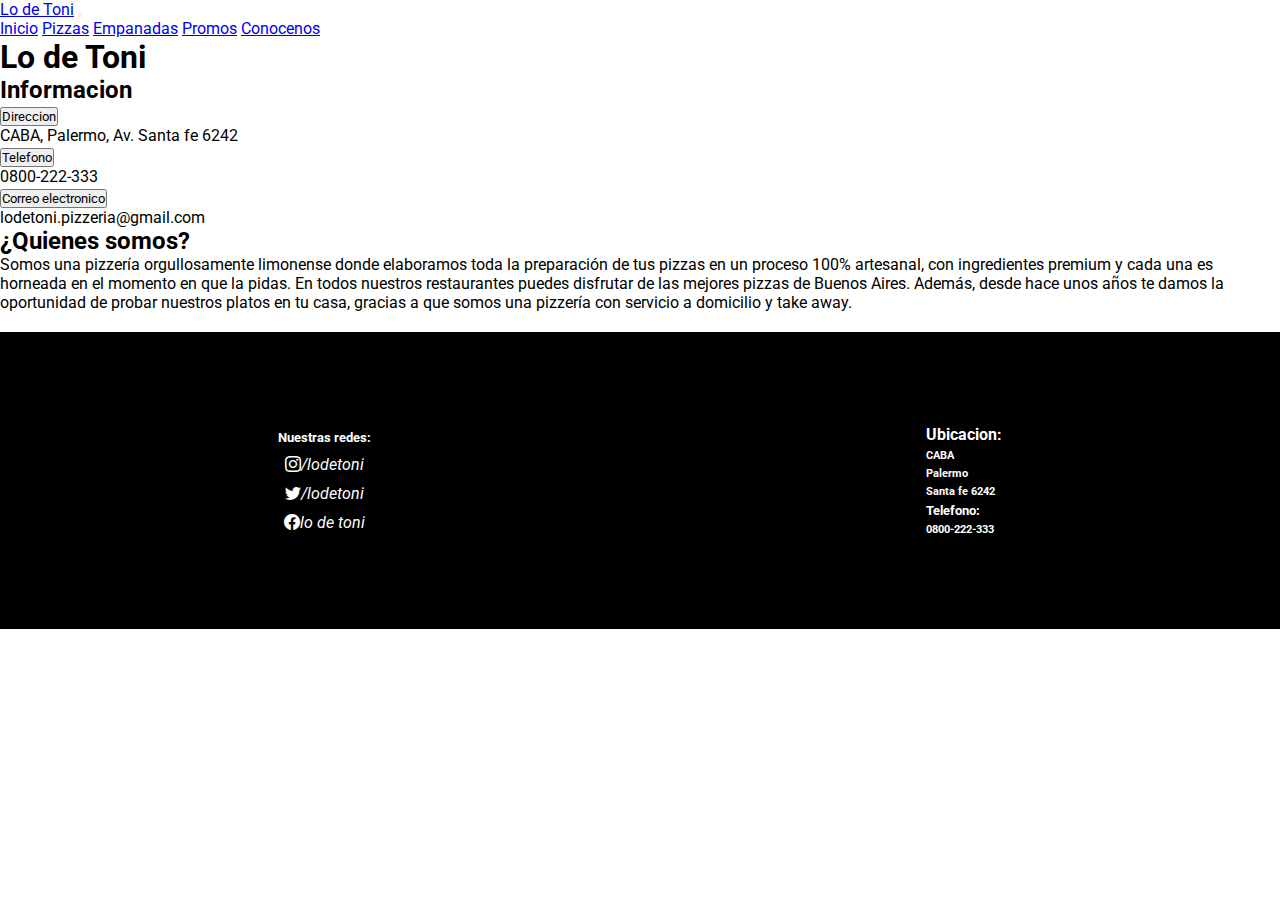
==== page/conocenos.html @ a102e08e "agregue sass" ====
<!DOCTYPE html>
<html lang="en">

<head>
    <meta charset="UTF-8">
    <meta http-equiv="X-UA-Compatible" content="IE=edge">
    <meta name="viewport" content="width=device-width, initial-scale=1.0">
    <link rel="stylesheet" href="https://cdn.jsdelivr.net/npm/bootstrap-icons@1.9.1/font/bootstrap-icons.css">
    <link href="https://cdn.jsdelivr.net/npm/bootstrap@5.2.2/dist/css/bootstrap.min.css" rel="stylesheet"
        integrity="sha384-Zenh87qX5JnK2Jl0vWa8Ck2rdkQ2Bzep5IDxbcnCeuOxjzrPF/et3URy9Bv1WTRi" crossorigin="anonymous">
    <link rel="stylesheet" href="../estilo.css/estilo.css">
    <title>Lo de Toni - Conocenos</title>
    <meta name="description" content="Conoce mas sobre nosotros">
    <meta name="keywords" content="Pizza, Empanadas, Promociones, Pizzeria, Restaurantes">
</head>




<body>
    <header>
        <nav class="navbar navbar-expand-lg navbar-light bg-dark bg-gradient">
            <div class="container-fluid">
                <a class="navbar-brand text-light" href="#">Lo de Toni</a>
                <button class="navbar-toggler text-light" type="button" data-bs-toggle="collapse"
                    data-bs-target="#navbarNavAltMarkup" aria-controls="navbarNavAltMarkup" aria-expanded="false"
                    aria-label="Toggle navigation">
                    <span class="navbar-toggler-icon text-light"></span>
                </button>
                <div class="collapse navbar-collapse" id="navbarNavAltMarkup">
                    <div class="navbar-nav">
                        <a class="nav-link text-light active" aria-current="page" href="../index.html">Inicio</a>
                        <a class="nav-link text-light" href="../page/pizzas.html">Pizzas</a>
                        <a class="nav-link text-light" href="../page/empanadas.html">Empanadas</a>
                        <a class="nav-link text-light" href="../page/promos.html">Promos</a>
                        <a class="nav-link text-light active" aria-current="page" href="#">Conocenos</a>

                    </div>
                </div>
            </div>
        </nav>
    </header>



    <main>
        <div class="d-flex align-items-center justify-content-center bg-light">
            <h1>Lo de Toni</h1>
        </div>



        <section class="container row mt-4 mb-5">
            <article class="col-md-6">
                <div class="d-flex justify-content-center">
                    <h2>Informacion</h2>
                </div>
                <div class="accordion mt-3" id="accordionExample">
                    <div class="accordion-item">
                        <h3 class="accordion-header" id="headingOne">
                            <button class="accordion-button" type="button" data-bs-toggle="collapse"
                                data-bs-target="#collapseOne" aria-expanded="true" aria-controls="collapseOne">
                                Direccion
                            </button>
                        </h3>
                        <div id="collapseOne" class="accordion-collapse collapse show" aria-labelledby="headingOne"
                            data-bs-parent="#accordionExample">
                            <div class="accordion-body">
                                <p>CABA, Palermo, Av. Santa fe 6242</p>
                            </div>
                        </div>
                    </div>
                    <div class="accordion-item">
                        <h3 class="accordion-header" id="headingTwo">
                            <button class="accordion-button collapsed" type="button" data-bs-toggle="collapse"
                                data-bs-target="#collapseTwo" aria-expanded="false" aria-controls="collapseTwo">
                                Telefono
                            </button>
                        </h3>
                        <div id="collapseTwo" class="accordion-collapse collapse" aria-labelledby="headingTwo"
                            data-bs-parent="#accordionExample">
                            <div class="accordion-body">
                                <p>0800-222-333</p>
                            </div>
                        </div>
                    </div>
                    <div class="accordion-item">
                        <h3 class="accordion-header" id="headingThree">
                            <button class="accordion-button collapsed" type="button" data-bs-toggle="collapse"
                                data-bs-target="#collapseThree" aria-expanded="false" aria-controls="collapseThree">
                                Correo electronico
                            </button>
                        </h3>
                        <div id="collapseThree" class="accordion-collapse collapse" aria-labelledby="headingThree"
                            data-bs-parent="#accordionExample">
                            <div class="accordion-body">
                                <p>lodetoni.pizzeria@gmail.com</p>
                            </div>
                        </div>
                    </div>
                </div>
            </article>



            <article class="col-md-6 d-flex align-items-center flex-column">
                <h2>¿Quienes somos?</h2>
                <p class="mt-2">Somos una pizzería orgullosamente limonense donde elaboramos toda la preparación de tus
                    pizzas en un
                    proceso 100% artesanal, con ingredientes premium y cada una es horneada en el momento en que la
                    pidas.
                    En todos nuestros restaurantes puedes disfrutar de las mejores pizzas de Buenos Aires. Además, desde
                    hace unos años te damos la oportunidad de probar
                    nuestros platos en tu casa, gracias a que somos una pizzería con servicio a domicilio y
                    take away.

                </p>
            </article>



        </section>











    </main>

    <footer>
        <div class="boxredes">
            <h5>Nuestras redes:</h5>
            <i class="bi bi-instagram">/lodetoni</i>
            <i class="bi bi-twitter">/lodetoni</i>
            <i class="bi bi-facebook">lo de toni</i>
        </div>


        <div class="boxubicacion">
            <h4>Ubicacion:</h4>
            <h6>CABA</h6>
            <h6>Palermo</h6>
            <h6>Santa fe 6242</h6>
            <h5>Telefono:</h5>
            <h6>0800-222-333</h6>
        </div>
    </footer>



    <script src="https://cdn.jsdelivr.net/npm/bootstrap@5.2.2/dist/js/bootstrap.bundle.min.js"
        integrity="sha384-OERcA2EqjJCMA+/3y+gxIOqMEjwtxJY7qPCqsdltbNJuaOe923+mo//f6V8Qbsw3"
        crossorigin="anonymous"></script>

</body>

</html>
---- estilo.css/estilo.css ----
@import url("https://fonts.googleapis.com/css2?family=Roboto:wght@300;400;500&display=swap");
* {
  padding: 0;
  margin: 0;
  box-sizing: border-box;
  font-family: "Roboto", sans-serif;
}

header .hero {
  background-image: url(../img/pizzaportada.jpg);
  background-position: top;
  background-size: cover;
  height: 100vh;
  display: flex;
  justify-content: end;
  align-items: center;
  padding-right: 50px;
}
header .titulo {
  background-color: black;
  display: flex;
  align-items: center;
  justify-content: center;
  margin-bottom: 10px;
  padding: 4px;
}

.card {
  box-shadow: rgba(0, 0, 0, 0.35) 0px 5px 15px;
  border-radius: 30px;
  overflow: hidden;
  display: flex;
  flex-direction: column;
  justify-content: space-around;
  align-items: center;
  width: 75%;
  height: 100%;
  transition: all 0.5s;
  font-size: 15px;
}
.card .card__img {
  max-width: 100%;
}
.card .card__titulo {
  font-size: 20px;
  padding-top: 5px;
  margin-top: 5px;
}
.card .card__importe {
  font-size: 15px;
}
.card .card__boton {
  border-radius: 10px;
  padding: 5px;
  margin-bottom: 5px;
  color: white;
  background-color: black;
}
.card:hover {
  transform: scale(1.1) translateY(2px);
}

footer {
  height: 33vh;
  width: 100%;
  background-color: black;
  display: flex;
  justify-content: space-around;
  align-items: center;
  margin-top: 20px;
}
footer .boxubicacion {
  color: white;
  display: flex;
  flex-direction: column;
  gap: 5px;
}
footer .boxredes {
  color: white;
  display: flex;
  flex-direction: column;
  justify-content: center;
  align-items: center;
  gap: 10px;
}/*# sourceMappingURL=estilo.css.map */
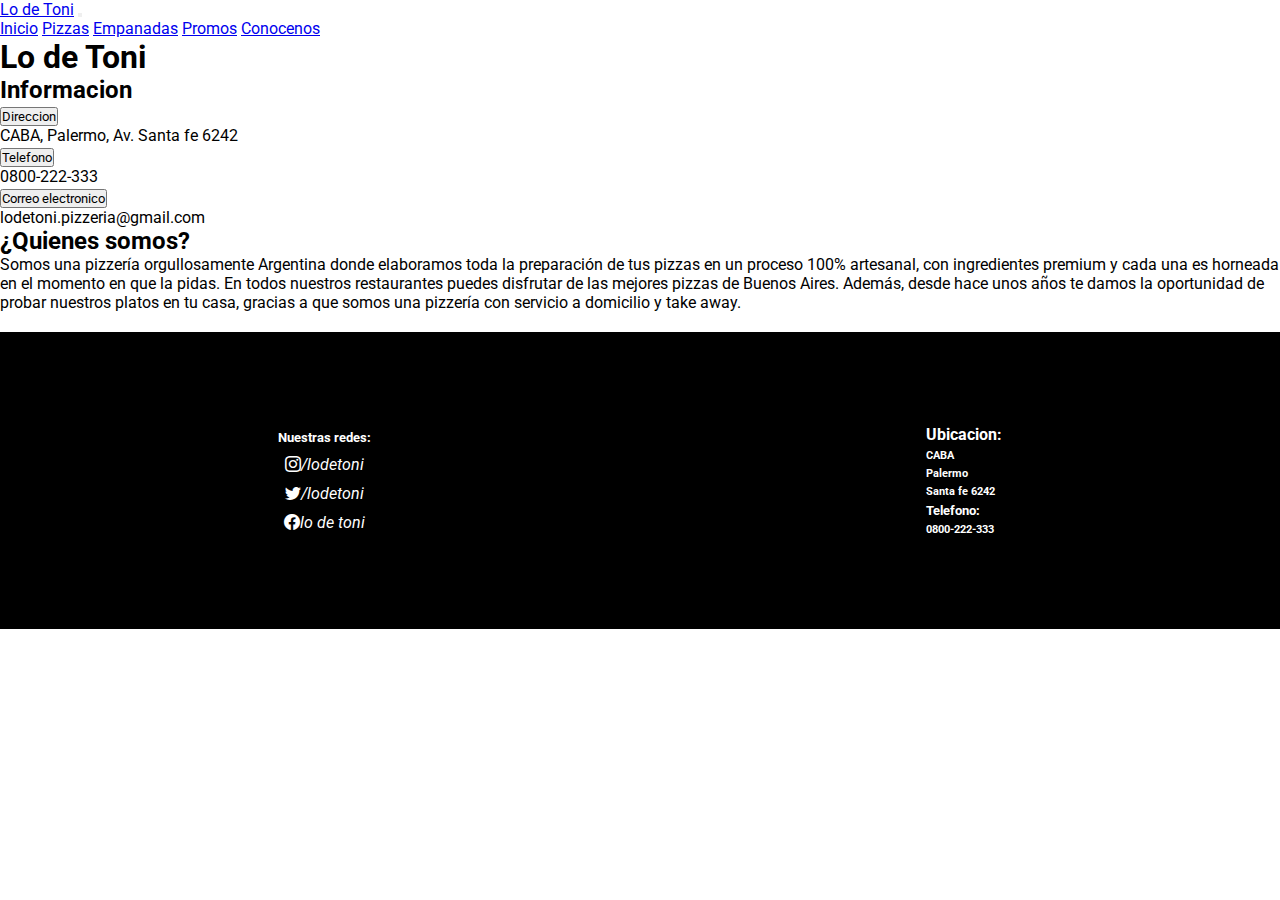
==== commit 51563069: "cambio de importes" ====
--- a/page/conocenos.html
+++ b/page/conocenos.html
@@ -105,7 +105,7 @@
 
             <article class="col-md-6 d-flex align-items-center flex-column">
                 <h2>¿Quienes somos?</h2>
-                <p class="mt-2">Somos una pizzería orgullosamente limonense donde elaboramos toda la preparación de tus
+                <p class="mt-2">Somos una pizzería orgullosamente Argentina donde elaboramos toda la preparación de tus
                     pizzas en un
                     proceso 100% artesanal, con ingredientes premium y cada una es horneada en el momento en que la
                     pidas.
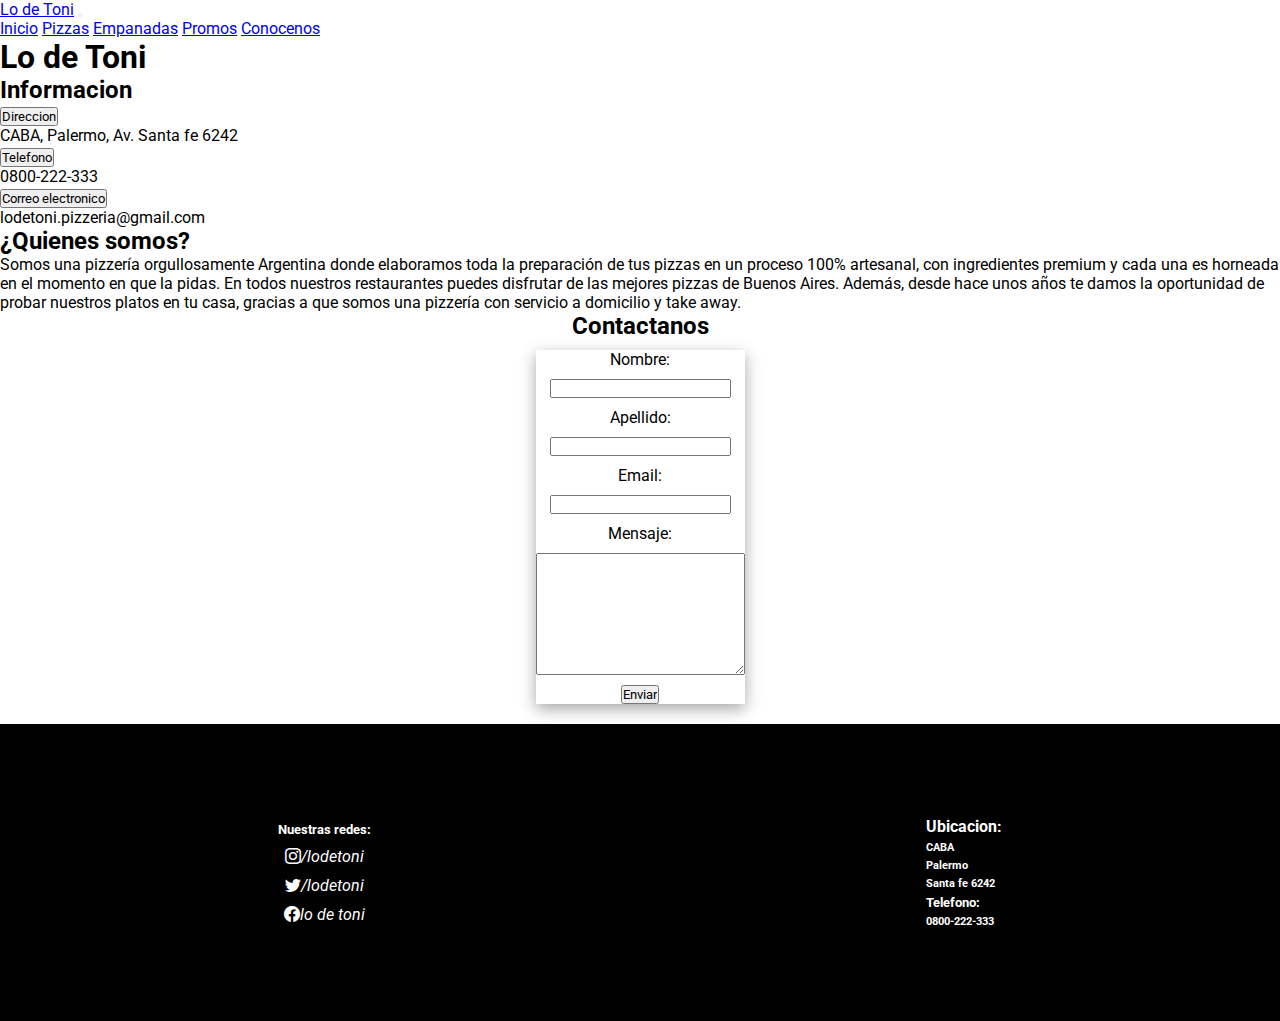
==== commit 71b4997c: "correccion sass" ====
--- a/page/conocenos.html
+++ b/page/conocenos.html
@@ -8,14 +8,11 @@
     <link rel="stylesheet" href="https://cdn.jsdelivr.net/npm/bootstrap-icons@1.9.1/font/bootstrap-icons.css">
     <link href="https://cdn.jsdelivr.net/npm/bootstrap@5.2.2/dist/css/bootstrap.min.css" rel="stylesheet"
         integrity="sha384-Zenh87qX5JnK2Jl0vWa8Ck2rdkQ2Bzep5IDxbcnCeuOxjzrPF/et3URy9Bv1WTRi" crossorigin="anonymous">
-    <link rel="stylesheet" href="../estilo.css/estilo.css">
+    <link rel="stylesheet" href="../estilos/estilo.css">
     <title>Lo de Toni - Conocenos</title>
     <meta name="description" content="Conoce mas sobre nosotros">
     <meta name="keywords" content="Pizza, Empanadas, Promociones, Pizzeria, Restaurantes">
 </head>
-
-
-
 
 <body>
     <header>
@@ -34,24 +31,17 @@
                         <a class="nav-link text-light" href="../page/empanadas.html">Empanadas</a>
                         <a class="nav-link text-light" href="../page/promos.html">Promos</a>
                         <a class="nav-link text-light active" aria-current="page" href="#">Conocenos</a>
-
                     </div>
                 </div>
             </div>
         </nav>
     </header>
-
-
-
     <main>
         <div class="d-flex align-items-center justify-content-center bg-light">
             <h1>Lo de Toni</h1>
         </div>
-
-
-
         <section class="container row mt-4 mb-5">
-            <article class="col-md-6">
+            <article class="col-md-4">
                 <div class="d-flex justify-content-center">
                     <h2>Informacion</h2>
                 </div>
@@ -100,10 +90,7 @@
                     </div>
                 </div>
             </article>
-
-
-
-            <article class="col-md-6 d-flex align-items-center flex-column">
+            <article class="col-md-4 d-flex align-items-center flex-column">
                 <h2>¿Quienes somos?</h2>
                 <p class="mt-2">Somos una pizzería orgullosamente Argentina donde elaboramos toda la preparación de tus
                     pizzas en un
@@ -113,26 +100,30 @@
                     hace unos años te damos la oportunidad de probar
                     nuestros platos en tu casa, gracias a que somos una pizzería con servicio a domicilio y
                     take away.
-
                 </p>
             </article>
+            <article class="col-md-4">
+                <div class="boxform">
+                    <h2>Contactanos</h2>
+                    <div class="boxform_form">
 
+                        <label for="">Nombre:</label>
+                        <input type="text">
 
+                        <label for="">Apellido:</label>
+                        <input type="text">
 
+                        <label for="">Email:</label>
+                        <input type="email">
+
+                        <label for="">Mensaje:</label>
+                        <textarea name="" id="" cols="24" rows="8"></textarea>
+                        <input class="form__boton" type="submit" value="Enviar">
+                    </div>
+                </div>
+            </article>
         </section>
-
-
-
-
-
-
-
-
-
-
-
     </main>
-
     <footer>
         <div class="boxredes">
             <h5>Nuestras redes:</h5>
@@ -140,8 +131,6 @@
             <i class="bi bi-twitter">/lodetoni</i>
             <i class="bi bi-facebook">lo de toni</i>
         </div>
-
-
         <div class="boxubicacion">
             <h4>Ubicacion:</h4>
             <h6>CABA</h6>
@@ -151,9 +140,6 @@
             <h6>0800-222-333</h6>
         </div>
     </footer>
-
-
-
     <script src="https://cdn.jsdelivr.net/npm/bootstrap@5.2.2/dist/js/bootstrap.bundle.min.js"
         integrity="sha384-OERcA2EqjJCMA+/3y+gxIOqMEjwtxJY7qPCqsdltbNJuaOe923+mo//f6V8Qbsw3"
         crossorigin="anonymous"></script>
--- a/estilos/estilo.css
+++ b/estilos/estilo.css
@@ -0,0 +1,100 @@
+@import url("https://fonts.googleapis.com/css2?family=Roboto:wght@300;400;500&display=swap");
+* {
+  padding: 0;
+  margin: 0;
+  box-sizing: border-box;
+  font-family: "Roboto", sans-serif;
+}
+
+header .hero {
+  background-image: url(../img/pizzaportada.jpg);
+  background-position: top;
+  background-size: cover;
+  height: 100vh;
+  display: flex;
+  justify-content: end;
+  align-items: center;
+  padding-right: 50px;
+}
+header .titulo {
+  background-color: black;
+  display: flex;
+  align-items: center;
+  justify-content: center;
+  margin-bottom: 10px;
+  padding: 4px;
+}
+
+.card {
+  box-shadow: rgba(0, 0, 0, 0.35) 0px 5px 15px;
+  border-radius: 30px;
+  overflow: hidden;
+  display: flex;
+  flex-direction: column;
+  justify-content: space-around;
+  align-items: center;
+  width: 75%;
+  height: 100%;
+  transition: all 0.5s;
+  font-size: 15px;
+}
+.card .card__img {
+  max-width: 100%;
+}
+.card .card__titulo {
+  font-size: 20px;
+  padding-top: 5px;
+  margin-top: 5px;
+}
+.card .card__importe {
+  font-size: 15px;
+}
+.card .card__boton {
+  border-radius: 10px;
+  padding: 5px;
+  margin-bottom: 5px;
+  color: white;
+  background-color: black;
+}
+.card:hover {
+  transform: scale(1.1) translateY(2px);
+}
+
+.boxform {
+  display: flex;
+  align-items: center;
+  flex-direction: column;
+  gap: 10px;
+}
+.boxform .boxform_form {
+  display: flex;
+  flex-direction: column;
+  justify-content: center;
+  align-items: center;
+  gap: 10px;
+  box-shadow: rgba(0, 0, 0, 0.35) 0px 5px 15px;
+}
+
+footer {
+  height: 33vh;
+  width: 100%;
+  background-color: black;
+  display: flex;
+  justify-content: space-around;
+  align-items: center;
+  margin-top: 20px;
+}
+footer .boxubicacion {
+  color: white;
+  display: flex;
+  flex-direction: column;
+  gap: 5px;
+}
+footer .boxredes {
+  color: white;
+  display: flex;
+  flex-direction: column;
+  justify-content: center;
+  align-items: center;
+  gap: 10px;
+}/*# sourceMappingURL=estilo.css.map */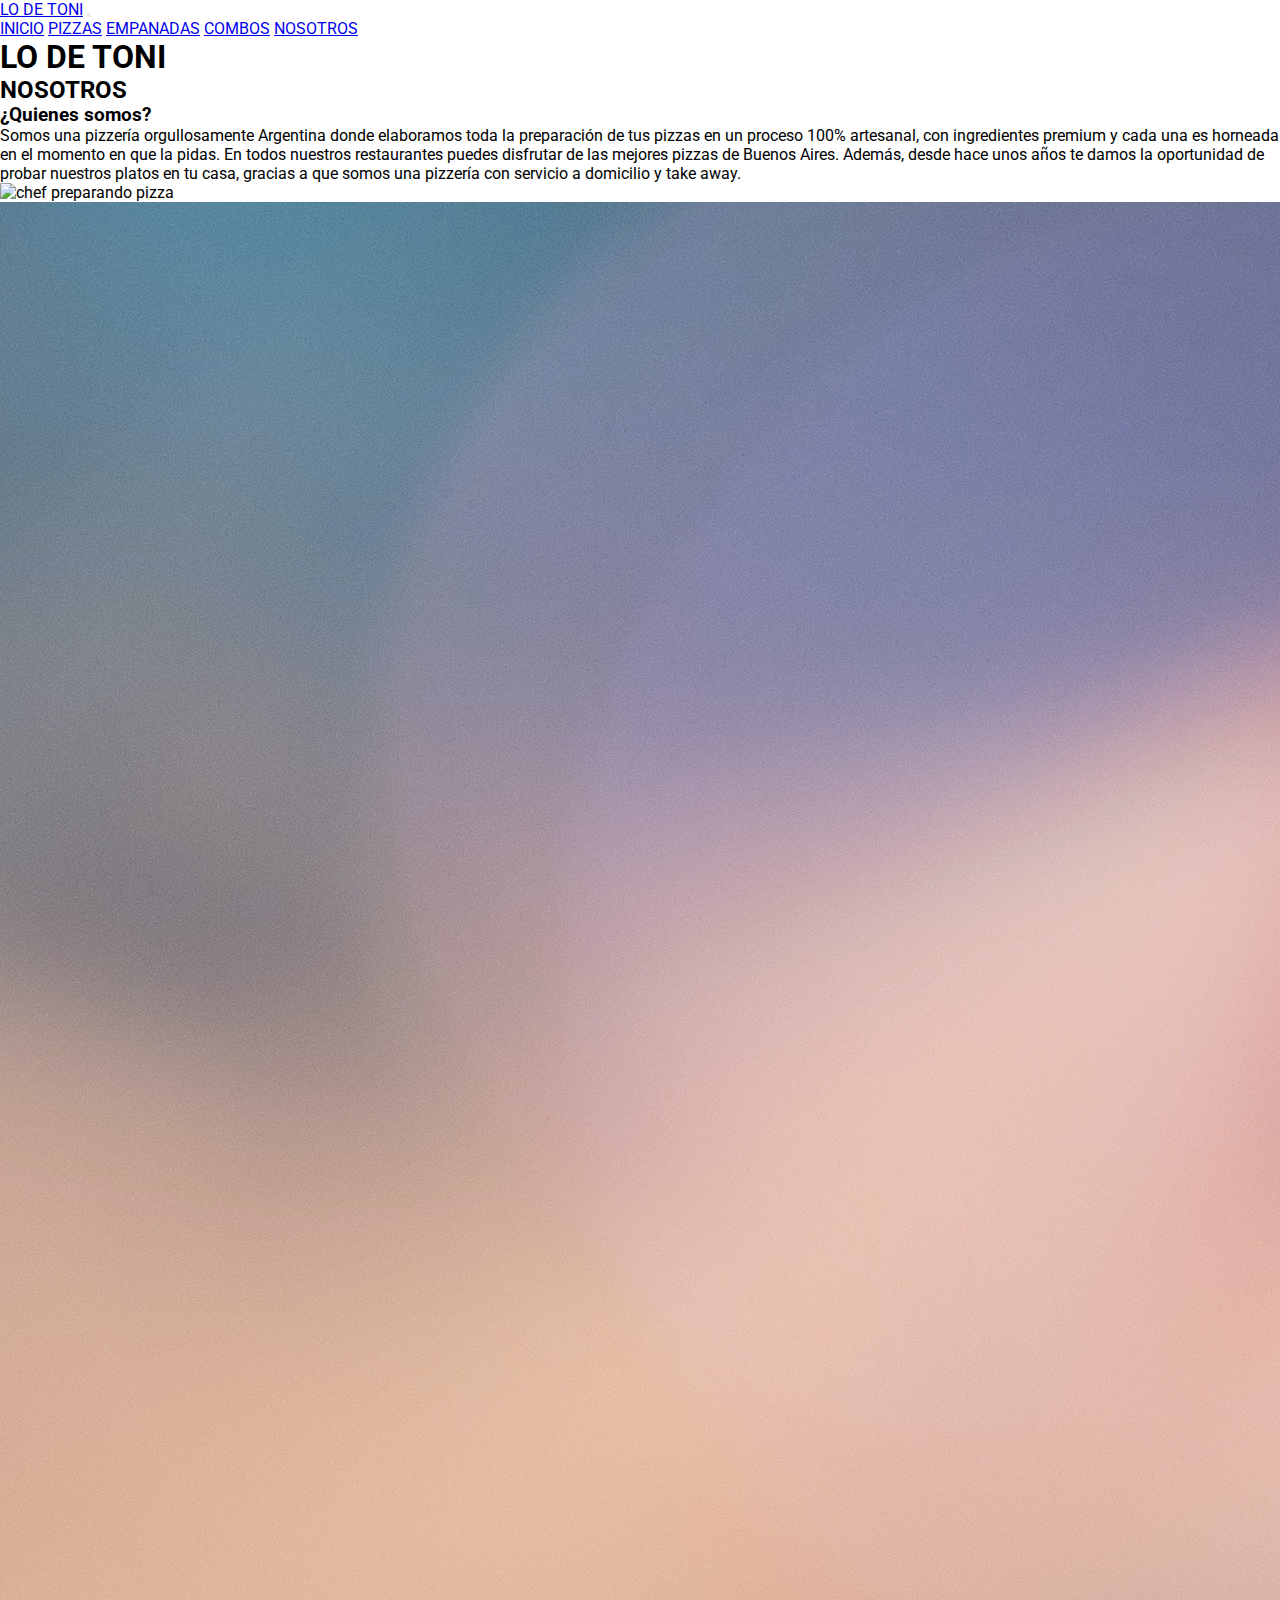
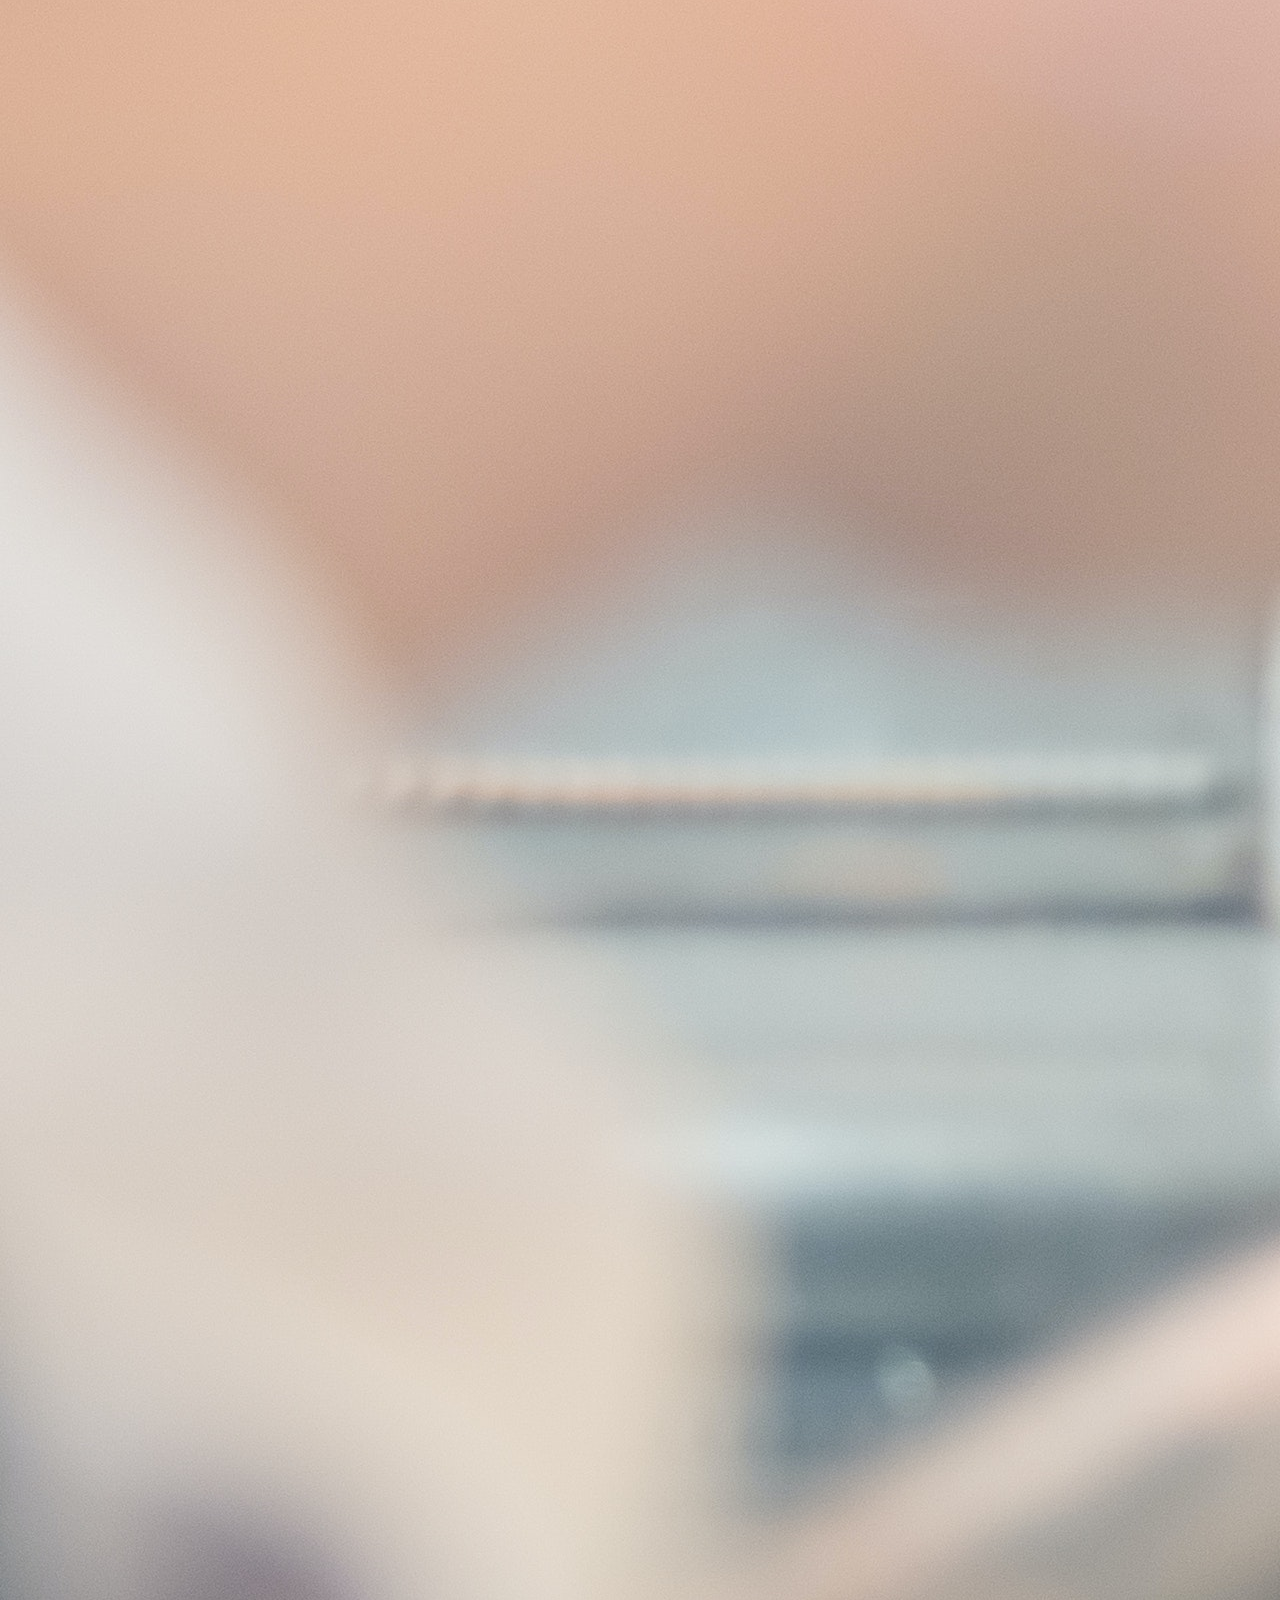
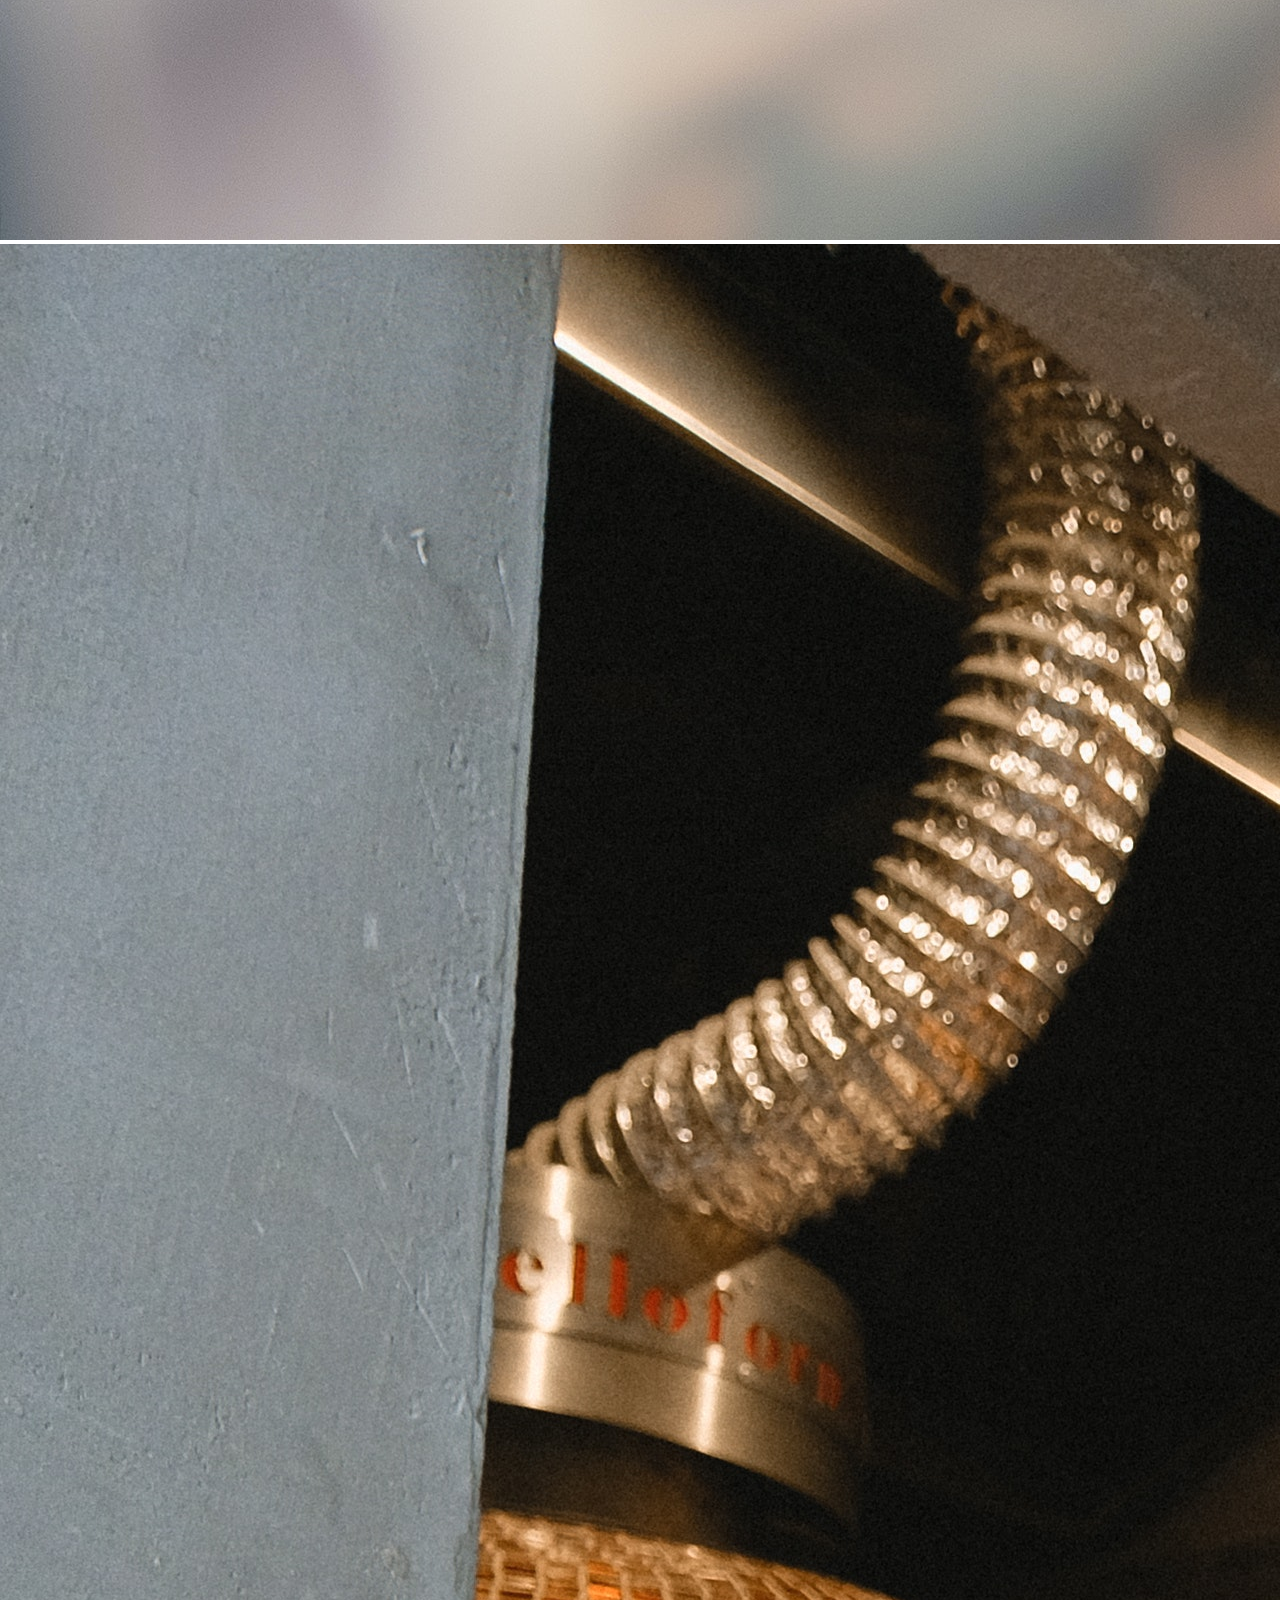
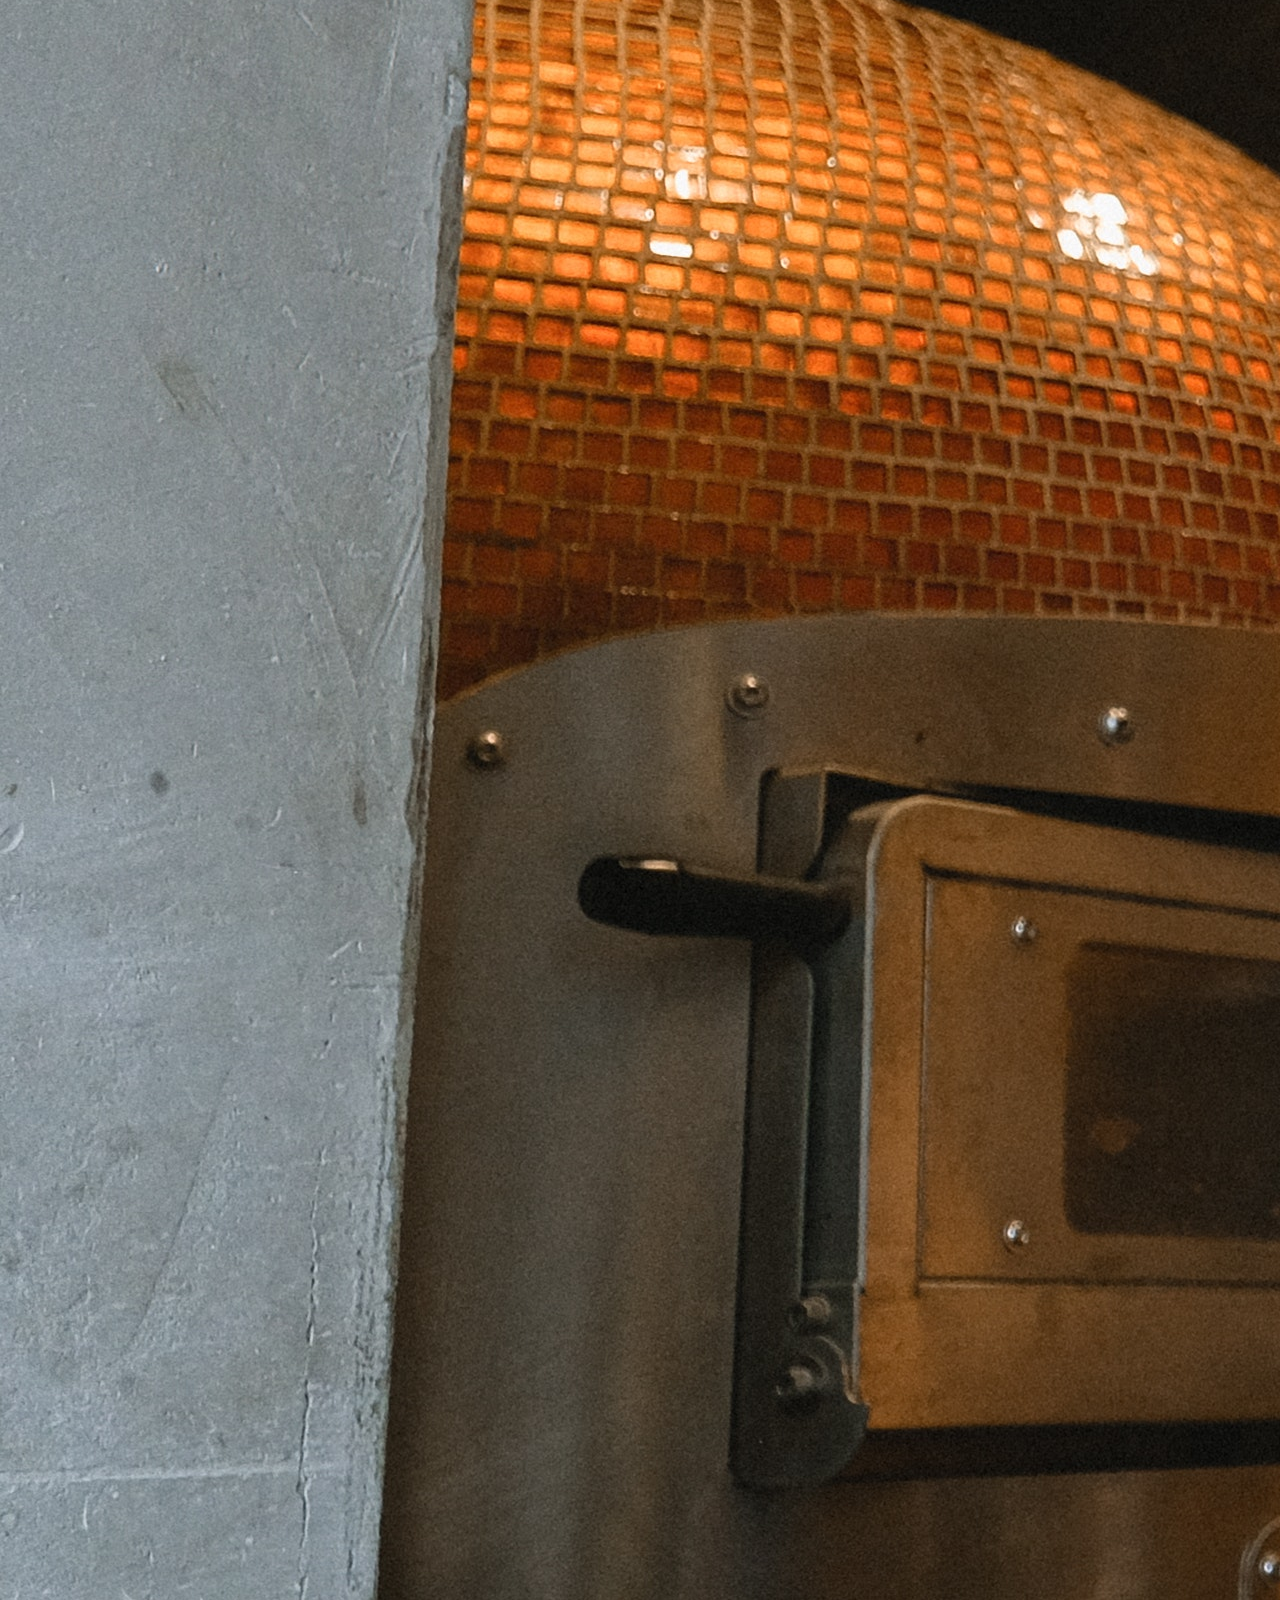
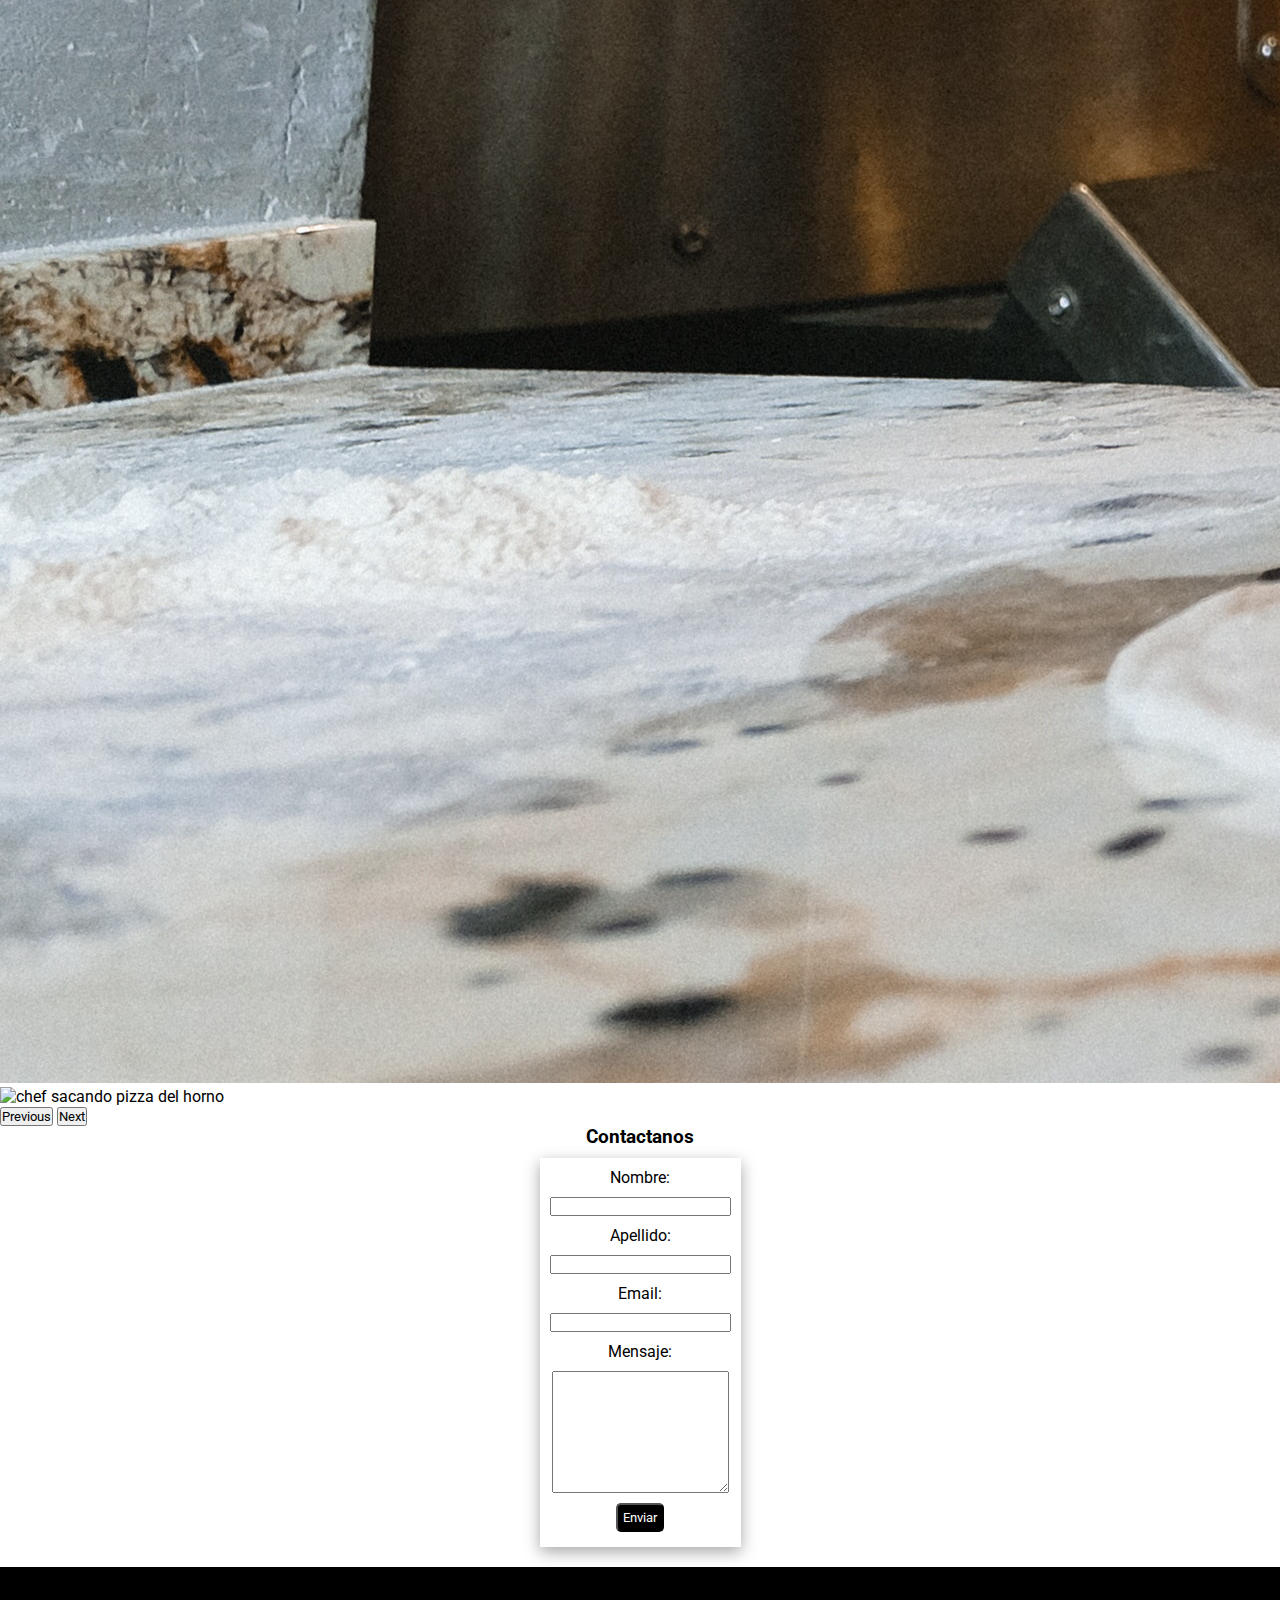
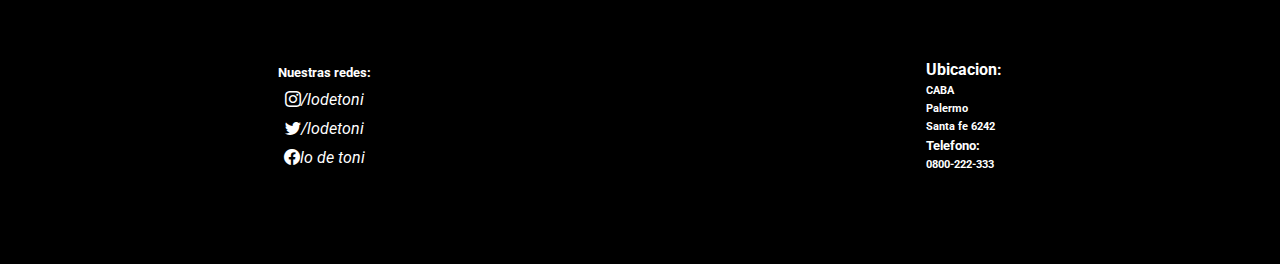
==== commit 637b5d97: "cambios generales para entrega final" ====
--- a/page/conocenos.html
+++ b/page/conocenos.html
@@ -8,7 +8,7 @@
     <link rel="stylesheet" href="https://cdn.jsdelivr.net/npm/bootstrap-icons@1.9.1/font/bootstrap-icons.css">
     <link href="https://cdn.jsdelivr.net/npm/bootstrap@5.2.2/dist/css/bootstrap.min.css" rel="stylesheet"
         integrity="sha384-Zenh87qX5JnK2Jl0vWa8Ck2rdkQ2Bzep5IDxbcnCeuOxjzrPF/et3URy9Bv1WTRi" crossorigin="anonymous">
-    <link rel="stylesheet" href="../estilos/estilo.css">
+    <link rel="stylesheet" href="../estilo.css/estilo.css">
     <title>Lo de Toni - Conocenos</title>
     <meta name="description" content="Conoce mas sobre nosotros">
     <meta name="keywords" content="Pizza, Empanadas, Promociones, Pizzeria, Restaurantes">
@@ -18,7 +18,7 @@
     <header>
         <nav class="navbar navbar-expand-lg navbar-light bg-dark bg-gradient">
             <div class="container-fluid">
-                <a class="navbar-brand text-light" href="#">Lo de Toni</a>
+                <a class="navbar-brand text-light" href="#">LO DE TONI</a>
                 <button class="navbar-toggler text-light" type="button" data-bs-toggle="collapse"
                     data-bs-target="#navbarNavAltMarkup" aria-controls="navbarNavAltMarkup" aria-expanded="false"
                     aria-label="Toggle navigation">
@@ -26,72 +26,24 @@
                 </button>
                 <div class="collapse navbar-collapse" id="navbarNavAltMarkup">
                     <div class="navbar-nav">
-                        <a class="nav-link text-light active" aria-current="page" href="../index.html">Inicio</a>
-                        <a class="nav-link text-light" href="../page/pizzas.html">Pizzas</a>
-                        <a class="nav-link text-light" href="../page/empanadas.html">Empanadas</a>
-                        <a class="nav-link text-light" href="../page/promos.html">Promos</a>
-                        <a class="nav-link text-light active" aria-current="page" href="#">Conocenos</a>
+                        <a class="nav-link text-light active" aria-current="page" href="../index.html">INICIO</a>
+                        <a class="nav-link text-light" href="../page/pizzas.html">PIZZAS</a>
+                        <a class="nav-link text-light" href="../page/empanadas.html">EMPANADAS</a>
+                        <a class="nav-link text-light" href="../page/promos.html">COMBOS</a>
+                        <a class="nav-link text-light active" aria-current="page" href="#">NOSOTROS</a>
                     </div>
                 </div>
             </div>
         </nav>
     </header>
-    <main>
-        <div class="d-flex align-items-center justify-content-center bg-light">
-            <h1>Lo de Toni</h1>
+    <main class="container">
+        <div class="d-flex align-items-center justify-content-center flex-column">
+            <h1 class="fw-bold">LO DE TONI</h1>
+            <h2>NOSOTROS</h2>
         </div>
-        <section class="container row mt-4 mb-5">
-            <article class="col-md-4">
-                <div class="d-flex justify-content-center">
-                    <h2>Informacion</h2>
-                </div>
-                <div class="accordion mt-3" id="accordionExample">
-                    <div class="accordion-item">
-                        <h3 class="accordion-header" id="headingOne">
-                            <button class="accordion-button" type="button" data-bs-toggle="collapse"
-                                data-bs-target="#collapseOne" aria-expanded="true" aria-controls="collapseOne">
-                                Direccion
-                            </button>
-                        </h3>
-                        <div id="collapseOne" class="accordion-collapse collapse show" aria-labelledby="headingOne"
-                            data-bs-parent="#accordionExample">
-                            <div class="accordion-body">
-                                <p>CABA, Palermo, Av. Santa fe 6242</p>
-                            </div>
-                        </div>
-                    </div>
-                    <div class="accordion-item">
-                        <h3 class="accordion-header" id="headingTwo">
-                            <button class="accordion-button collapsed" type="button" data-bs-toggle="collapse"
-                                data-bs-target="#collapseTwo" aria-expanded="false" aria-controls="collapseTwo">
-                                Telefono
-                            </button>
-                        </h3>
-                        <div id="collapseTwo" class="accordion-collapse collapse" aria-labelledby="headingTwo"
-                            data-bs-parent="#accordionExample">
-                            <div class="accordion-body">
-                                <p>0800-222-333</p>
-                            </div>
-                        </div>
-                    </div>
-                    <div class="accordion-item">
-                        <h3 class="accordion-header" id="headingThree">
-                            <button class="accordion-button collapsed" type="button" data-bs-toggle="collapse"
-                                data-bs-target="#collapseThree" aria-expanded="false" aria-controls="collapseThree">
-                                Correo electronico
-                            </button>
-                        </h3>
-                        <div id="collapseThree" class="accordion-collapse collapse" aria-labelledby="headingThree"
-                            data-bs-parent="#accordionExample">
-                            <div class="accordion-body">
-                                <p>lodetoni.pizzeria@gmail.com</p>
-                            </div>
-                        </div>
-                    </div>
-                </div>
-            </article>
-            <article class="col-md-4 d-flex align-items-center flex-column">
-                <h2>¿Quienes somos?</h2>
+        <section class="row mt-4 mb-5">
+            <article class="col-md-6 d-flex align-items-center flex-column mb-3">
+                <h3>¿Quienes somos?</h3>
                 <p class="mt-2">Somos una pizzería orgullosamente Argentina donde elaboramos toda la preparación de tus
                     pizzas en un
                     proceso 100% artesanal, con ingredientes premium y cada una es horneada en el momento en que la
@@ -101,24 +53,48 @@
                     nuestros platos en tu casa, gracias a que somos una pizzería con servicio a domicilio y
                     take away.
                 </p>
+                <div id="carouselExampleFade" class="carousel slide carousel-fade" data-bs-ride="carousel">
+                    <div class="carousel-inner">
+                        <div class="carousel-item active">
+                            <img src="../img/conocenosuno.jpg" class="d-block w-100" alt="chef preparando pizza">
+                        </div>
+                        <div class="carousel-item">
+                            <img src="../img/conocenosdos.jpg" class="d-block w-100"
+                                alt="chef poniendo pizza en el horno">
+                        </div>
+                        <div class="carousel-item">
+                            <img src="../img/conocenostres.jpg" class="d-block w-100" alt="chef preparando pizza">
+                        </div>
+                        <div class="carousel-item">
+                            <img src="../img/conocenoscuatro.jpg" class="d-block w-100"
+                                alt="chef sacando pizza del horno">
+                        </div>
+                    </div>
+                    <button class="carousel-control-prev" type="button" data-bs-target="#carouselExampleFade"
+                        data-bs-slide="prev">
+                        <span class="carousel-control-prev-icon" aria-hidden="true"></span>
+                        <span class="visually-hidden">Previous</span>
+                    </button>
+                    <button class="carousel-control-next" type="button" data-bs-target="#carouselExampleFade"
+                        data-bs-slide="next">
+                        <span class="carousel-control-next-icon" aria-hidden="true"></span>
+                        <span class="visually-hidden">Next</span>
+                    </button>
+                </div>
             </article>
-            <article class="col-md-4">
-                <div class="boxform">
-                    <h2>Contactanos</h2>
-                    <div class="boxform_form">
-
+            <article class="col-md-6">
+                <div class="boxform d-flex flex-column align-items-center gap-3">
+                    <h3>Contactanos</h3>
+                    <div class="boxform_form w-75">
                         <label for="">Nombre:</label>
-                        <input type="text">
-
+                        <input class="w-100" type="text">
                         <label for="">Apellido:</label>
-                        <input type="text">
-
+                        <input class="w-100" type="text">
                         <label for="">Email:</label>
-                        <input type="email">
-
+                        <input class="w-100" type="email">
                         <label for="">Mensaje:</label>
-                        <textarea name="" id="" cols="24" rows="8"></textarea>
-                        <input class="form__boton" type="submit" value="Enviar">
+                        <textarea class="w-100" name="" id="" cols="20" rows="8"></textarea>
+                        <input class="boxform__boton w-100" type="submit" value="Enviar">
                     </div>
                 </div>
             </article>
@@ -143,7 +119,6 @@
     <script src="https://cdn.jsdelivr.net/npm/bootstrap@5.2.2/dist/js/bootstrap.bundle.min.js"
         integrity="sha384-OERcA2EqjJCMA+/3y+gxIOqMEjwtxJY7qPCqsdltbNJuaOe923+mo//f6V8Qbsw3"
         crossorigin="anonymous"></script>
-
 </body>
 
 </html>--- a/estilo.css/estilo.css
+++ b/estilo.css/estilo.css
@@ -0,0 +1,112 @@
+@import url("https://fonts.googleapis.com/css2?family=Roboto:wght@300;400;500&display=swap");
+* {
+  padding: 0;
+  margin: 0;
+  box-sizing: border-box;
+  font-family: "Roboto", sans-serif;
+}
+
+header .hero {
+  background-image: url(../img/pizzaportada.jpg);
+  background-position: top;
+  background-size: cover;
+  height: 100vh;
+}
+header .titulo {
+  display: flex;
+  align-items: center;
+  justify-content: center;
+  margin-bottom: 10px;
+  padding: 4px;
+}
+
+.boxform {
+  display: flex;
+  align-items: center;
+  flex-direction: column;
+  gap: 10px;
+}
+.boxform .boxform_form {
+  display: flex;
+  flex-direction: column;
+  justify-content: center;
+  align-items: center;
+  gap: 10px;
+  padding: 10px;
+  box-shadow: rgba(0, 0, 0, 0.35) 0px 5px 15px;
+}
+.boxform .boxform__boton{
+  background-color: black;
+  color: white;
+  border-radius: 5px;
+  padding: 5px;
+  margin-bottom: 5px;
+}
+.boxform .boxform__boton:hover{
+  background-color: red;
+}
+
+footer {
+  height: 33vh;
+  width: 100%;
+  background-color: black;
+  display: flex;
+  justify-content: space-around;
+  align-items: center;
+  margin-top: 20px;
+}
+footer .boxubicacion {
+  color: white;
+  display: flex;
+  flex-direction: column;
+  gap: 5px;
+}
+footer .boxredes {
+  color: white;
+  display: flex;
+  flex-direction: column;
+  justify-content: center;
+  align-items: center;
+  gap: 10px;
+}
+
+.card {
+  box-shadow: rgba(0, 0, 0, 0.35) 0px 5px 15px;
+  border-radius: 30px;
+  overflow: hidden;
+  display: flex;
+  flex-direction: column;
+  justify-content: space-around;
+  align-items: center;
+  width: 75%;
+  height: 100%;
+  transition: all 0.5s;
+  font-size: 15px;
+}
+.card .card__img {
+  max-width: 100%;
+}
+.card .card__titulo {
+  font-size: 20px;
+  padding-top: 5px;
+  margin-top: 5px;
+}
+.card .card__texto {
+  margin: 5px;
+}
+.card .card__importe {
+  font-size: 15px;
+}
+.card .card__boton {
+  border-radius: 10px;
+  padding: 5px;
+  margin-bottom: 5px;
+  color: white;
+  background-color: black;
+}
+.card .card__boton:hover{
+  background-color: red;
+}
+.card:hover {
+  transform: scale(1.1) translateY(2px);
+}/*# sourceMappingURL=estilo.css.map */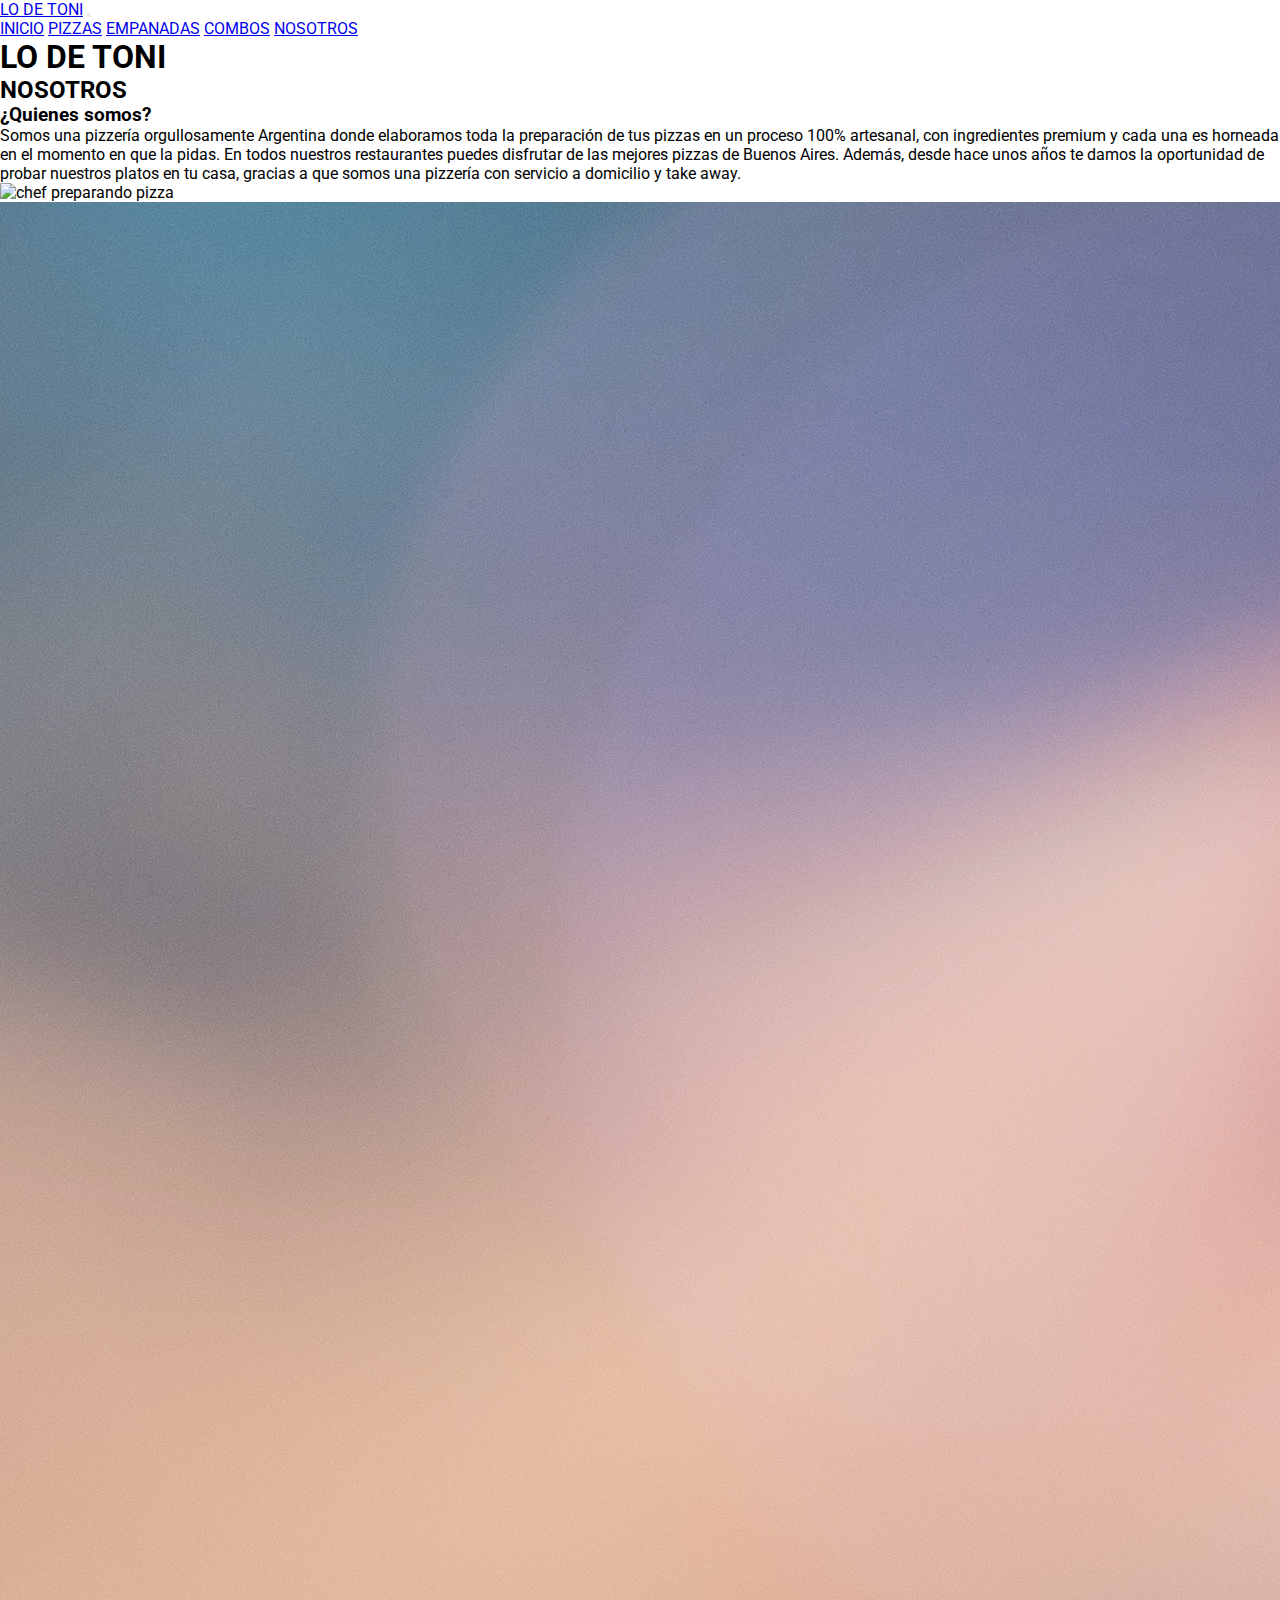
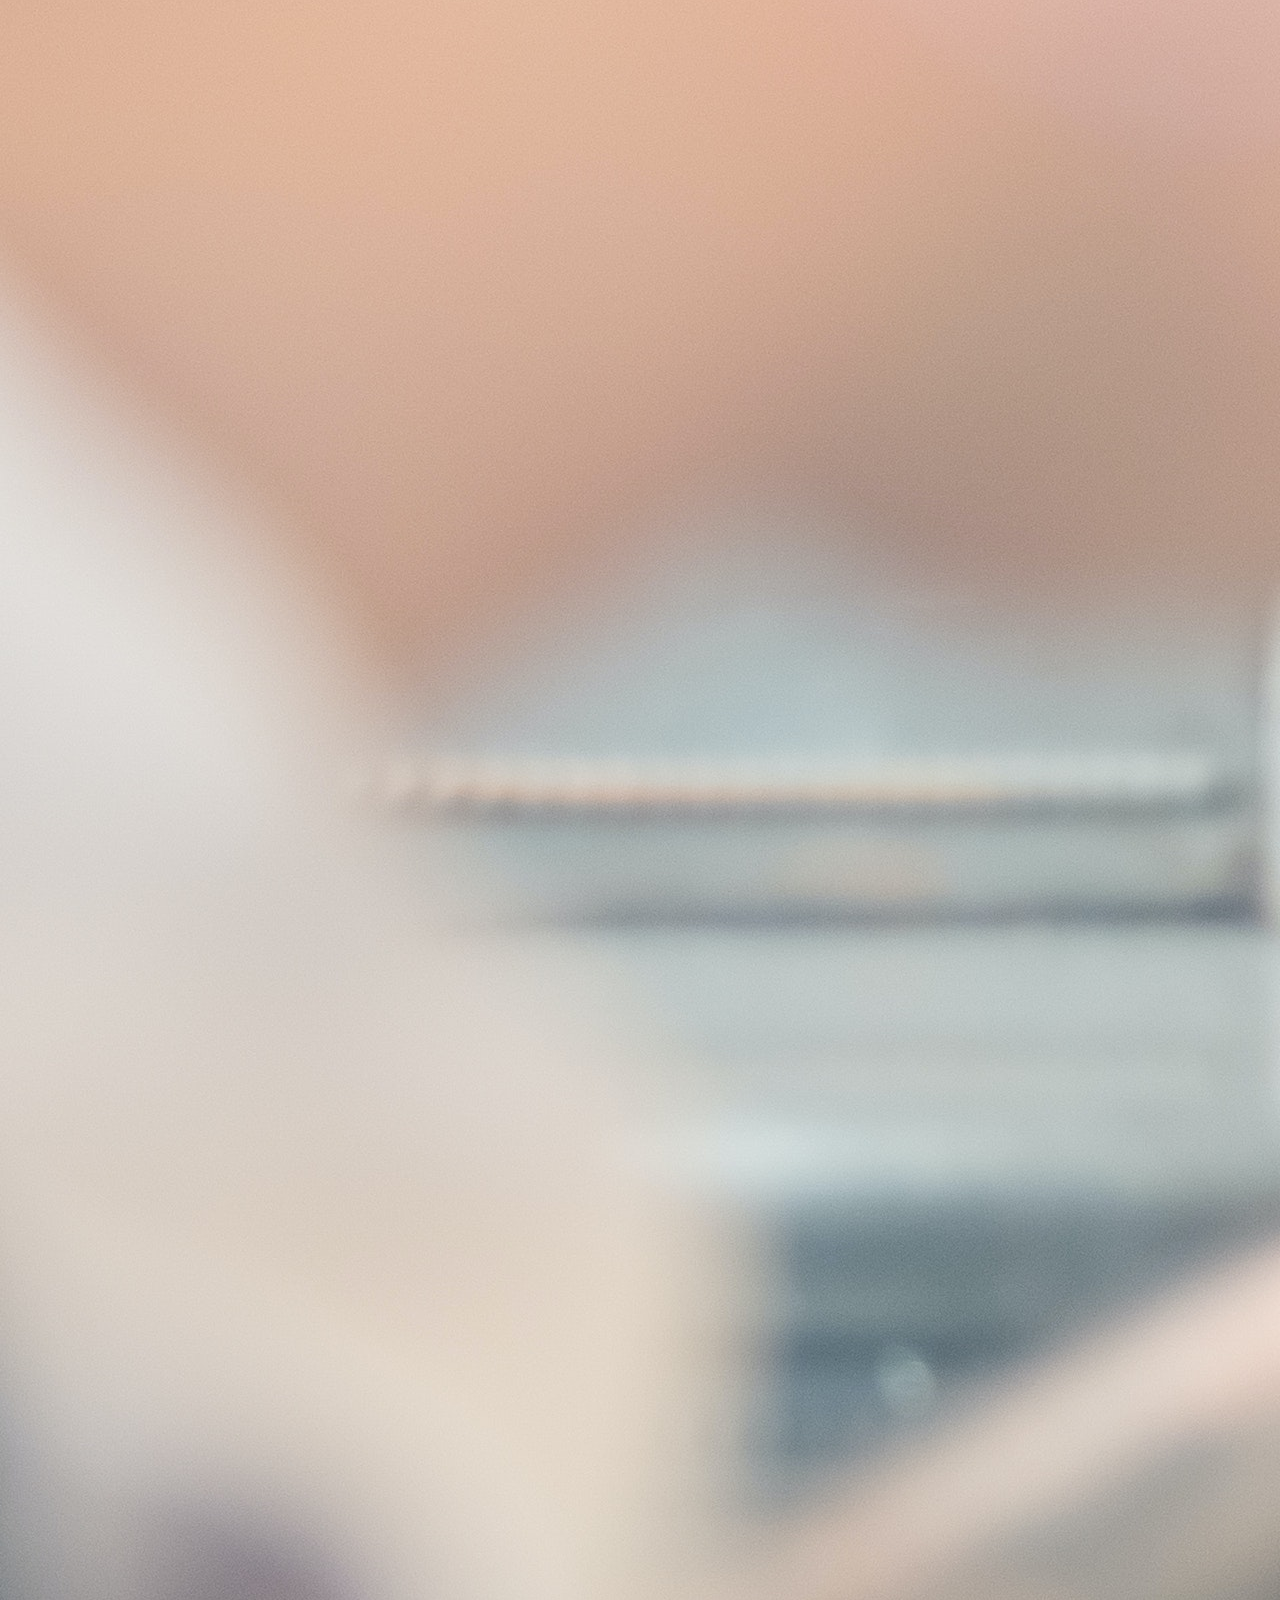
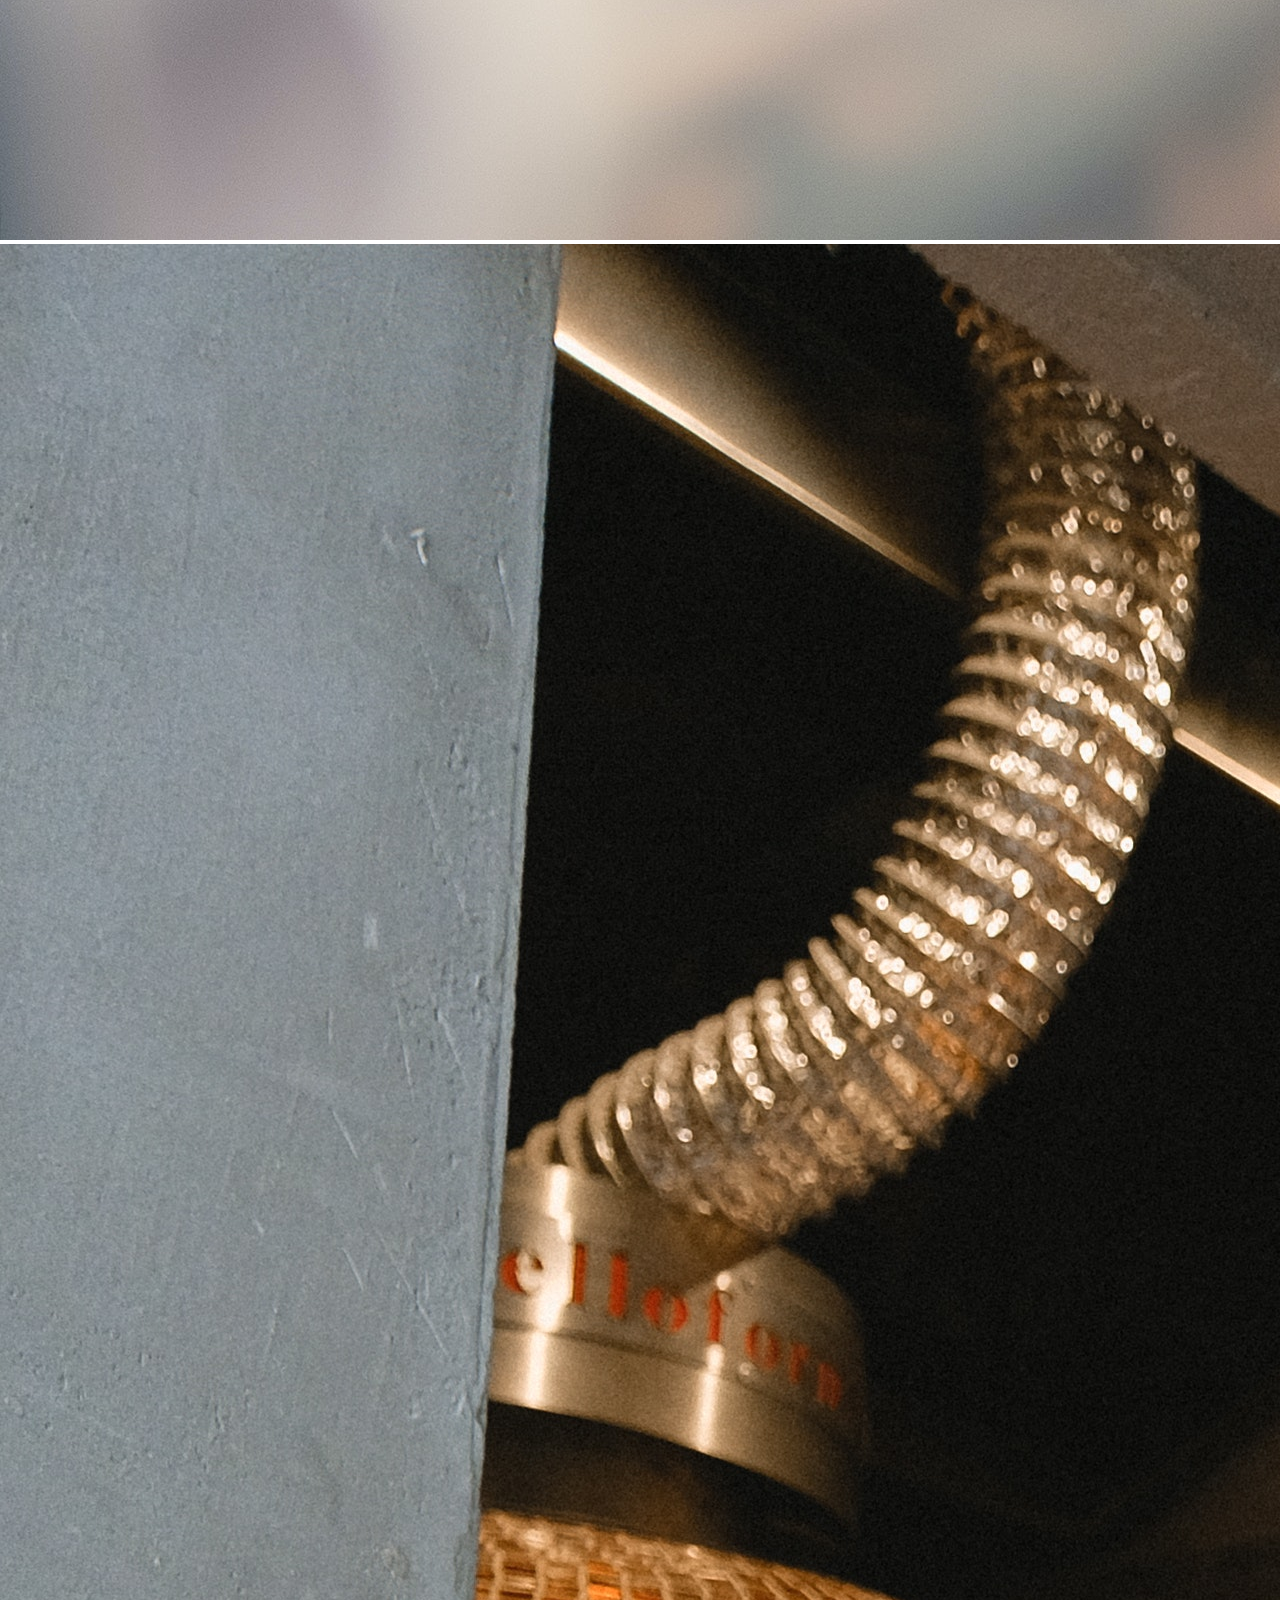
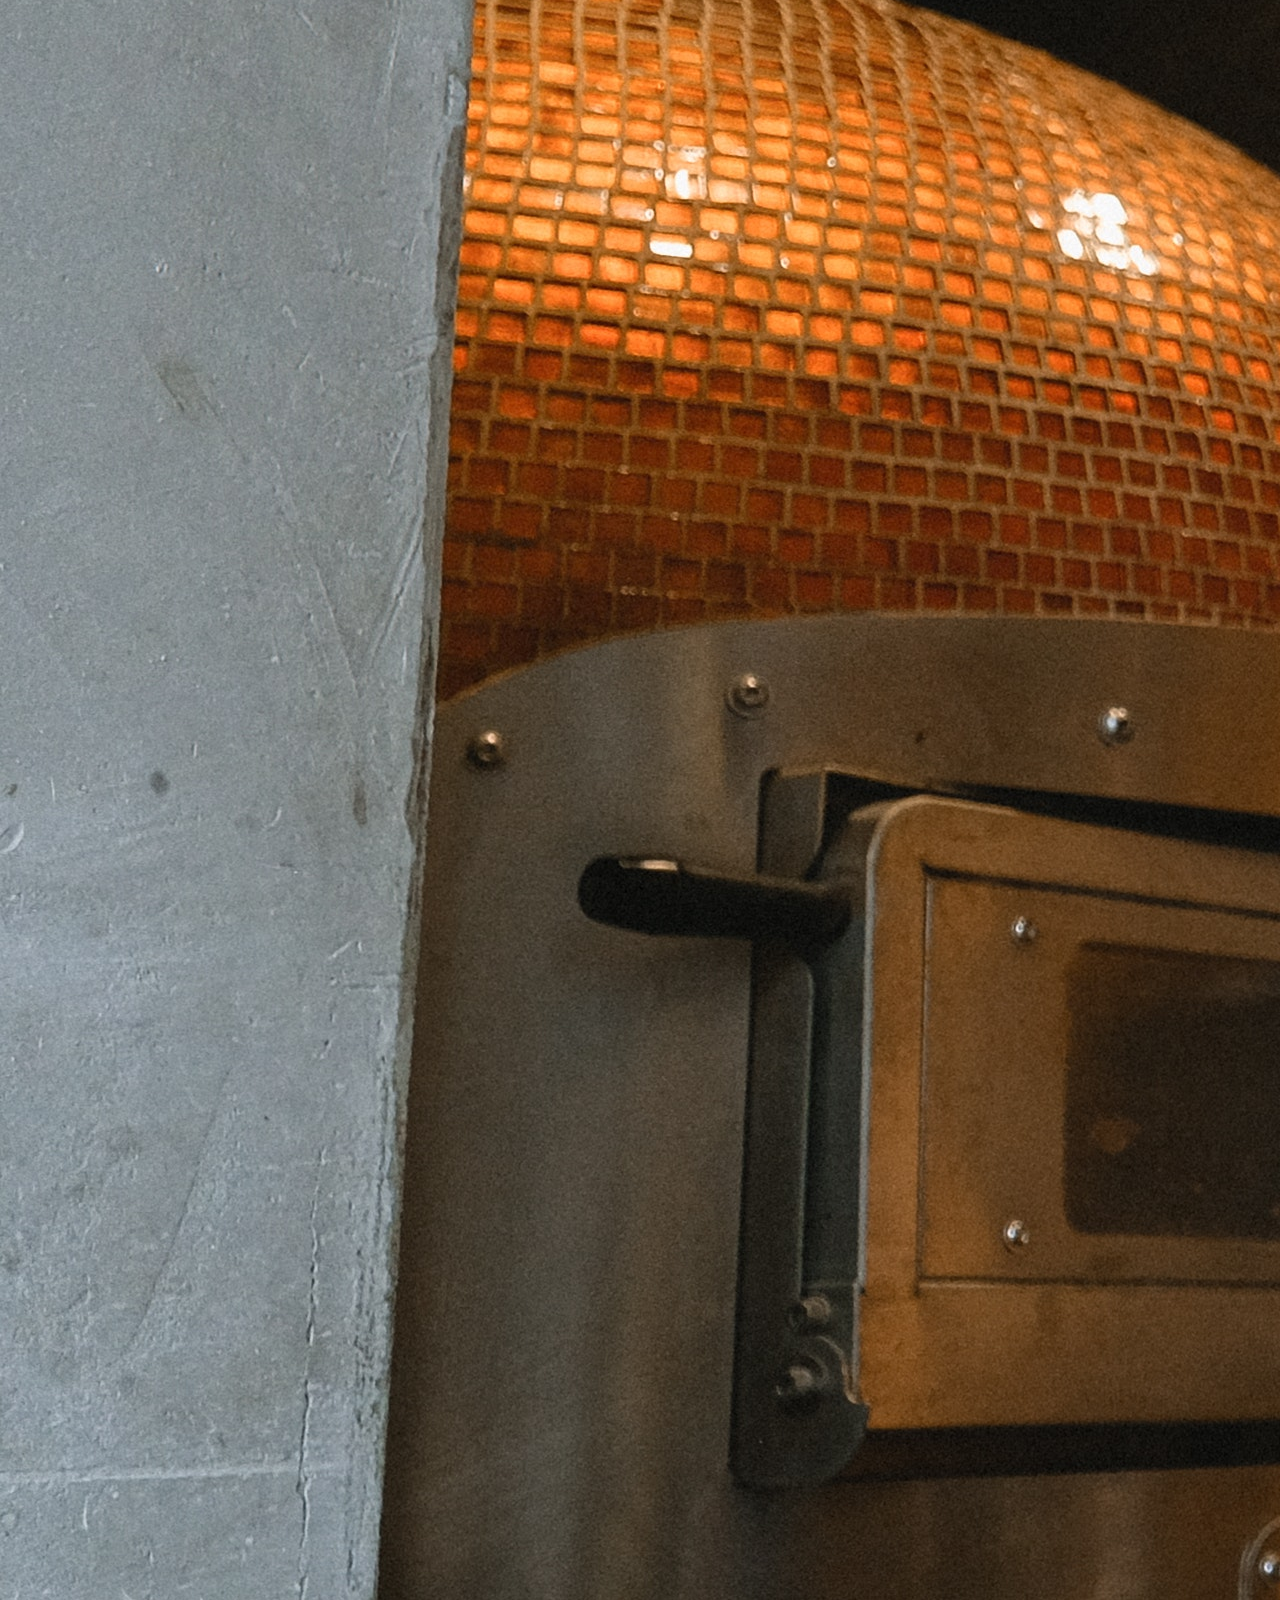
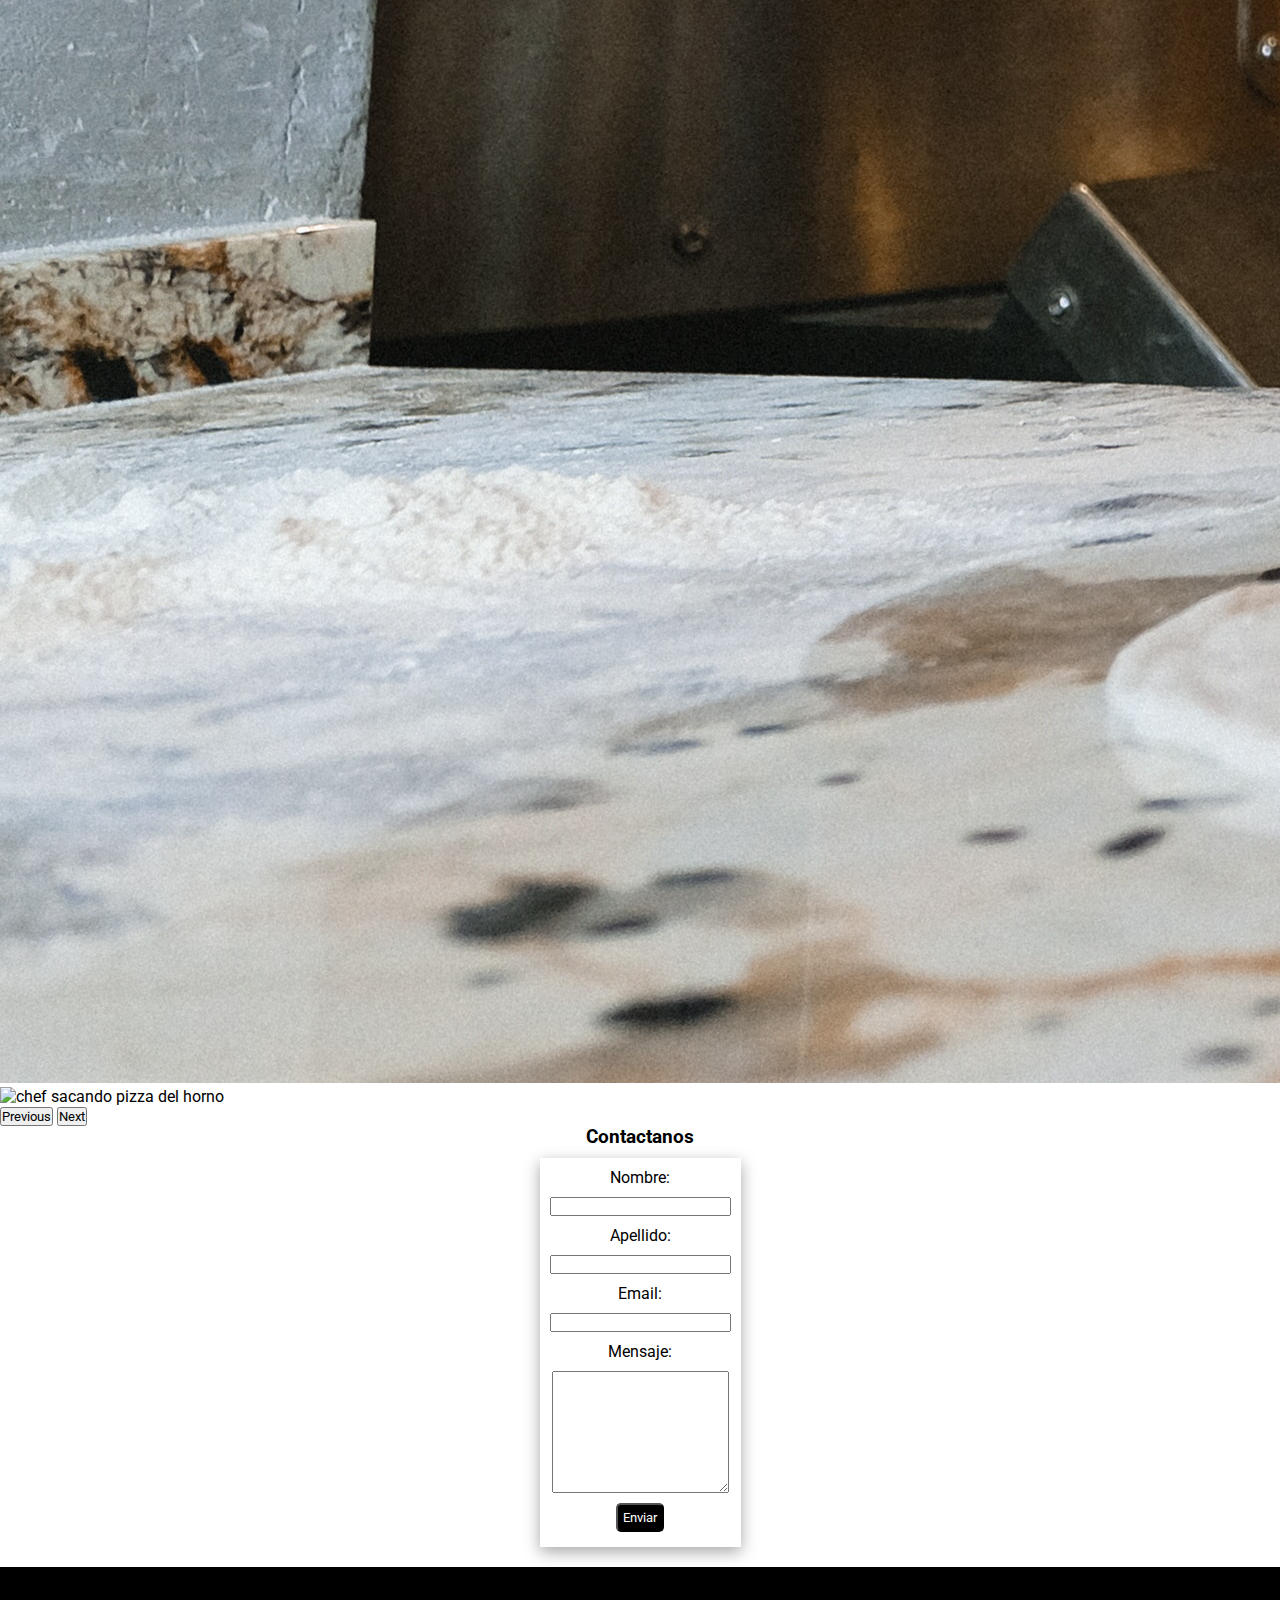
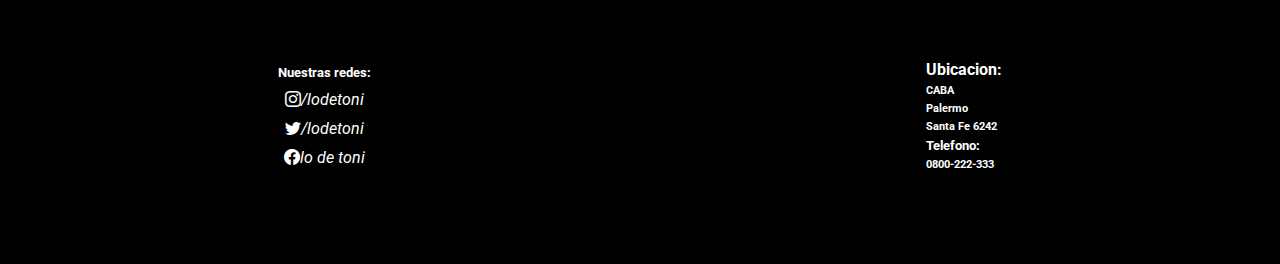
==== commit 1513b1b3: "correccion en ortografia" ====
--- a/page/conocenos.html
+++ b/page/conocenos.html
@@ -111,7 +111,7 @@
             <h4>Ubicacion:</h4>
             <h6>CABA</h6>
             <h6>Palermo</h6>
-            <h6>Santa fe 6242</h6>
+            <h6>Santa Fe 6242</h6>
             <h5>Telefono:</h5>
             <h6>0800-222-333</h6>
         </div>
